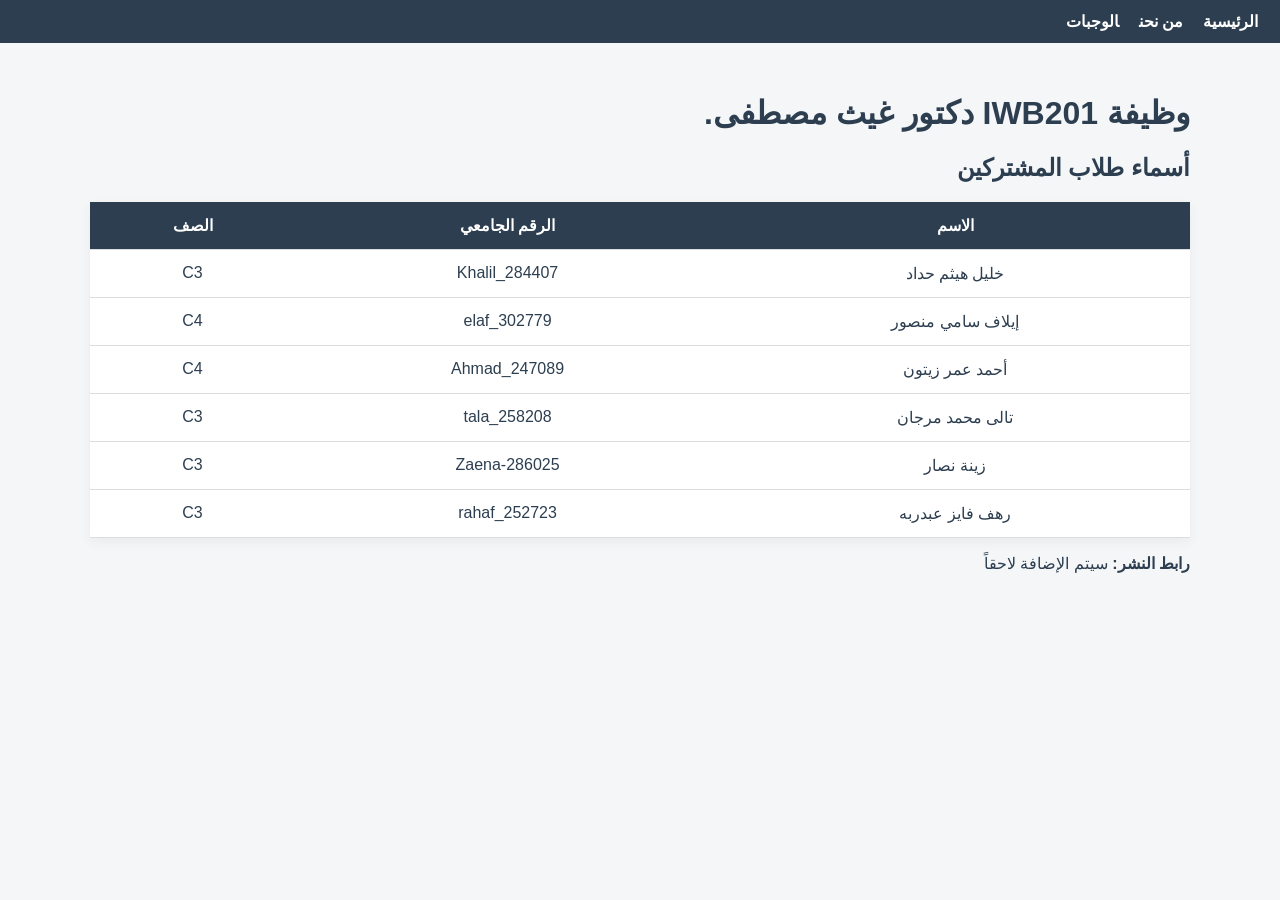
==== Index.html @ 372f0126 "Add files via upload" ====
<!DOCTYPE html>
<html lang="ar">

<head>
    <meta charset="UTF-8">
    <title>الصفحة الرئيسية</title>
    <link rel="stylesheet" href="style.css">
</head>

<body>
    <nav><a href="Index.html">الرئيسية</a><a href="aboutus.html">من نحن</a><a href="meals.html">الوجبات</a></nav>
    <div class="container">
        <h1>وظيفة IWB201 دكتور غيث مصطفى.</h1>
        <h2>أسماء طلاب المشتركين</h2>
        <table>
            <tr>
                <th>الاسم</th>
                <th>الرقم الجامعي</th>
                <th>الصف</th>
            </tr>
            <tr>
                <td>خليل هيثم حداد</td>
                <td>Khalil_284407</td>
                <td>C3</td>
            </tr>
            <tr>
                <td>إيلاف سامي منصور</td>
                <td>elaf_302779</td>
                <td>C4</td>
            </tr>
            <tr>
                <td>أحمد عمر زيتون</td>
                <td>Ahmad_247089</td>
                <td>C4</td>
            </tr>
            <tr>
                <td>تالى محمد مرجان</td>
                <td>tala_258208</td>
                <td>C3</td>
            </tr>
            <tr>
                <td>زينة نصار</td>
                <td>Zaena-286025</td>
                <td>C3</td>
            </tr>
            <tr>
                <td>رهف فايز عبدربه</td>
                <td>rahaf_252723</td>
                <td>C3</td>
            </tr>
        </table>
        <p><b>رابط النشر:</b> سيتم الإضافة لاحقاً</p>
    </div>
</body>

</html>
---- style.css ----
body {
    font-family: "Segoe UI", Tahoma, Geneva, Verdana, sans-serif;
    margin: 0;
    background: #f4f6f8;
    direction: rtl;
    color: #2c3e50;
}

nav {
    background: #2c3e50;
    padding: 12px;
}

nav a {
    color: #fff;
    margin: 10px;
    text-decoration: none;
    font-weight: bold;
}

.container {
    width: 95%;
    max-width: 1100px;
    margin: 20px auto;
    padding: 10px;
}

h2,
h3 {
    color: #2c3e50;
}

table {
    width: 100%;
    border-collapse: collapse;
    background: #fff;
    box-shadow: 0 4px 12px rgba(0, 0, 0, 0.05);
}

th,
td {
    padding: 14px;
    text-align: center;
    border-bottom: 1px solid #ddd;
}

th {
    background: #2c3e50;
    color: #fff;
    font-size: 0.98rem;
}

tr:hover {
    background: #f1f1f1;
}

button,
.primary-btn {
    padding: 10px 18px;
    background: #27ae60;
    color: #fff;
    border: none;
    border-radius: 8px;
    cursor: pointer;
    font-size: 1rem;
}

button:hover,
.primary-btn:hover {
    background: #219150;
}

input,
textarea {
    width: 100%;
    max-width: 420px;
    padding: 12px;
    margin: 10px 0;
    border-radius: 8px;
    border: 1px solid #ccc;
    font-size: 1rem;
    outline: none;
    box-sizing: border-box;
}

input:focus,
textarea:focus {
    border-color: #2c3e50;
}

.form-box {
    background: #fff;
    padding: 24px;
    margin-top: 24px;
    border-radius: 12px;
    box-shadow: 0 8px 20px rgba(0, 0, 0, 0.08);
}

.details {
    display: none;
    background: #fafafa;
}

.details-box {
    display: flex;
    gap: 18px;
    align-items: flex-start;
    justify-content: center;
    padding: 18px;
    border: 1px solid #d6e4ff;
    border-radius: 12px;
    background: #f7fbff;
}

.details-box img {
    width: 220px;
    max-width: 100%;
    height: auto;
    border-radius: 12px;
    object-fit: cover;
    box-shadow: 0 6px 18px rgba(0, 0, 0, 0.08);
}

.details-text {
    text-align: left;
    flex: 1;
}

.details-text ul {
    margin: 10px 0 0 0;
    padding-right: 18px;
    list-style: disc inside;
    line-height: 1.7;
}

@media (max-width: 760px) {
    .details-box {
        flex-direction: column;
        text-align: center;
    }

    .details-text {
        text-align: center;
    }

    th,
    td {
        font-size: 0.95rem;
    }
}
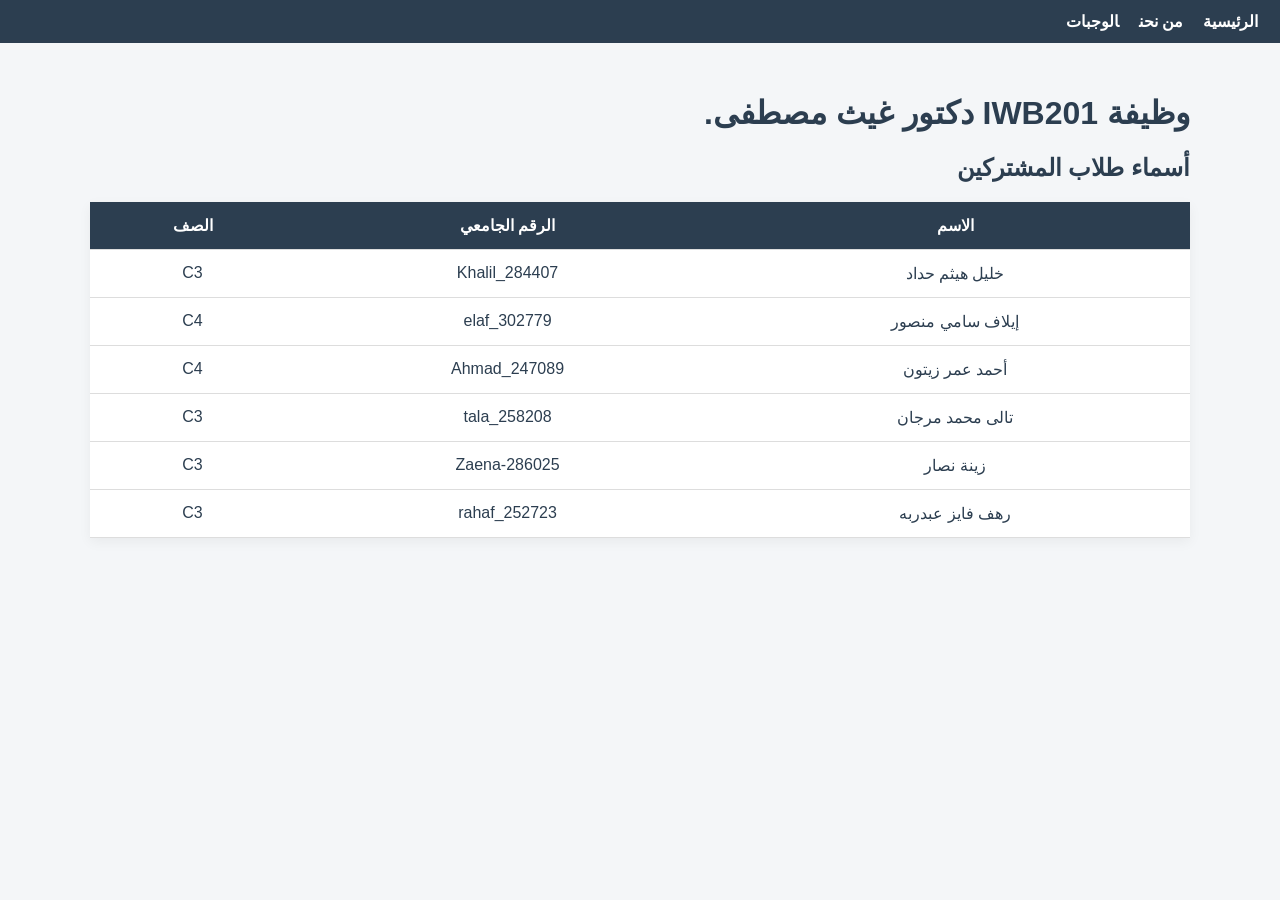
==== commit 79701696: "Update Index.html" ====
--- a/Index.html
+++ b/Index.html
@@ -49,8 +49,7 @@
                 <td>C3</td>
             </tr>
         </table>
-        <p><b>رابط النشر:</b> سيتم الإضافة لاحقاً</p>
-    </div>
+     </div>
 </body>
 
-</html>+</html>
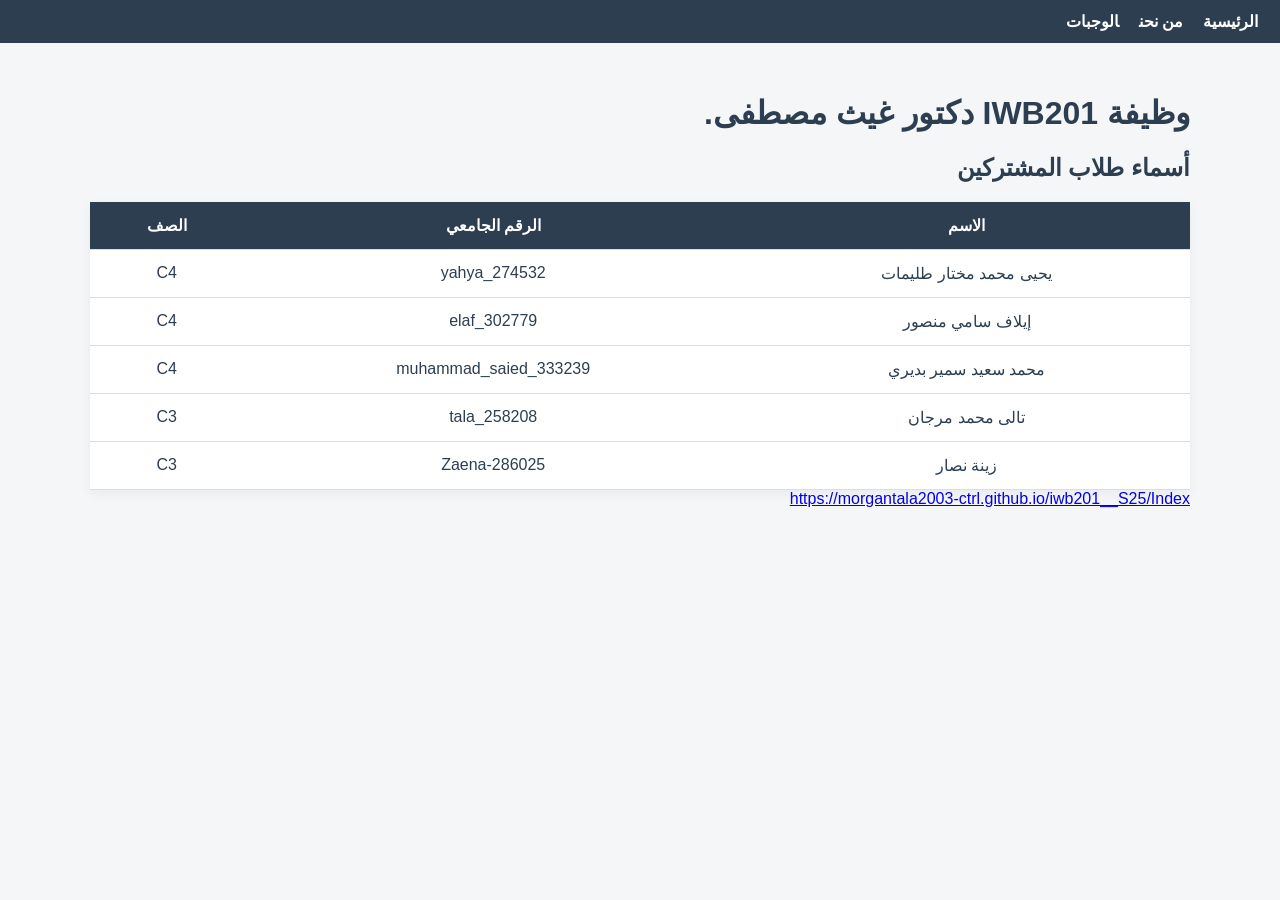
==== commit 45024f45: "Update Index.html" ====
--- a/Index.html
+++ b/Index.html
@@ -9,7 +9,7 @@
 
 <body>
     <nav><a href="Index.html">الرئيسية</a><a href="aboutus.html">من نحن</a><a href="meals.html">الوجبات</a></nav>
-    <div class="container">
+      <div class="container">
         <h1>وظيفة IWB201 دكتور غيث مصطفى.</h1>
         <h2>أسماء طلاب المشتركين</h2>
         <table>
@@ -19,9 +19,9 @@
                 <th>الصف</th>
             </tr>
             <tr>
-                <td>خليل هيثم حداد</td>
-                <td>Khalil_284407</td>
-                <td>C3</td>
+                <td>يحيى محمد مختار طليمات</td>
+                <td>yahya_274532</td>
+                <td>C4</td>
             </tr>
             <tr>
                 <td>إيلاف سامي منصور</td>
@@ -29,8 +29,8 @@
                 <td>C4</td>
             </tr>
             <tr>
-                <td>أحمد عمر زيتون</td>
-                <td>Ahmad_247089</td>
+                <td>محمد سعيد سمير بديري</td>
+                <td>muhammad_saied_333239</td>
                 <td>C4</td>
             </tr>
             <tr>
@@ -43,13 +43,9 @@
                 <td>Zaena-286025</td>
                 <td>C3</td>
             </tr>
-            <tr>
-                <td>رهف فايز عبدربه</td>
-                <td>rahaf_252723</td>
-                <td>C3</td>
-            </tr>
         </table>
-     </div>
+        <a href="https://morgantala2003-ctrl.github.io/iwb201__S25/Index">https://morgantala2003-ctrl.github.io/iwb201__S25/Index</a>
+    </div>
 </body>
 
 </html>
